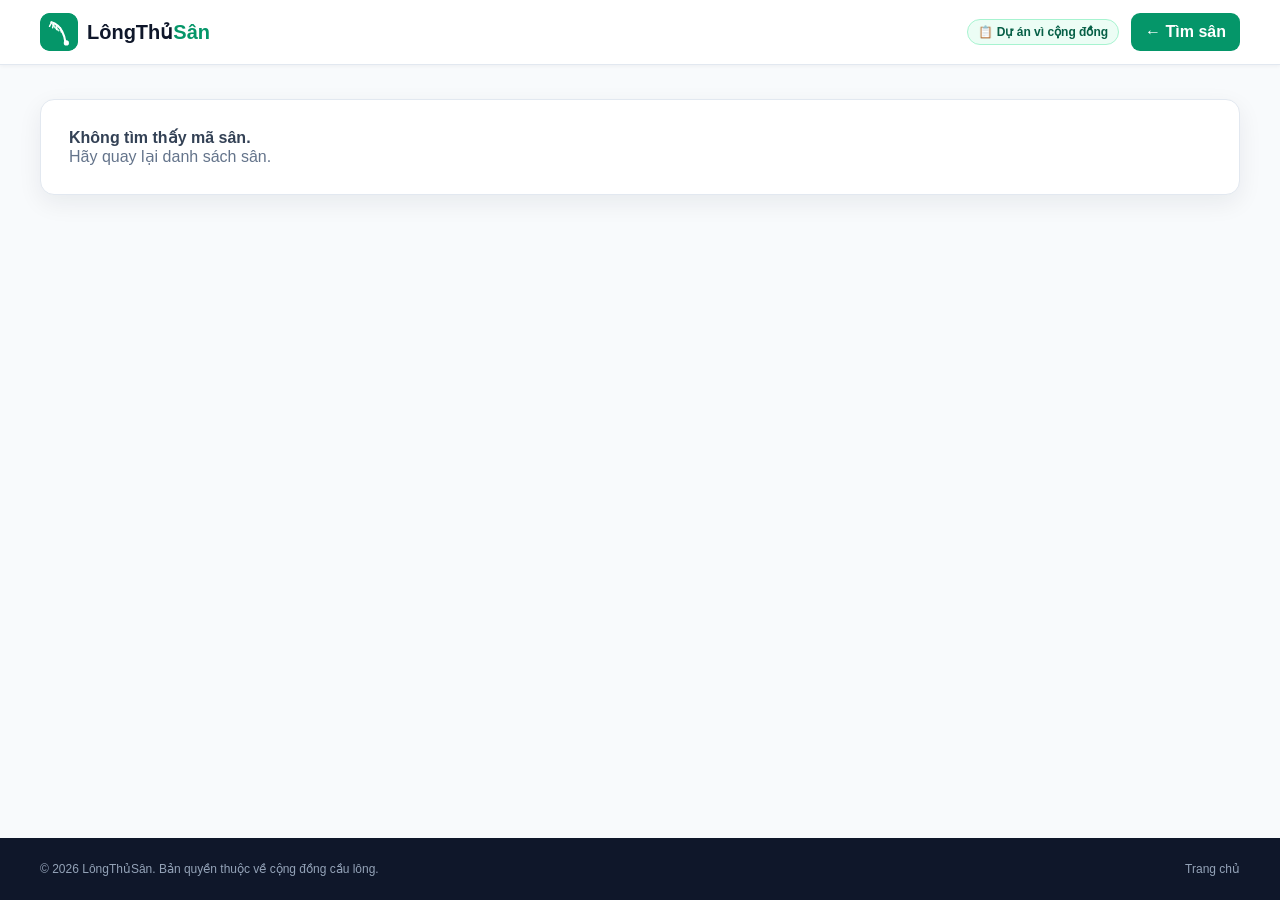
==== pages/court.html @ 35d92064 "Add files via upload" ====
<!DOCTYPE html>
<html lang="vi">
<head>
  <meta charset="UTF-8">
  <meta name="viewport" content="width=device-width, initial-scale=1.0">
  <meta name="description" content="Thông tin chi tiết sân cầu lông trên LôngThủSân.">
  <meta name="theme-color" content="#059669">
  <link rel="icon" href="../assets/favicon.svg" type="image/svg+xml">
  <title>Chi tiết sân - LôngThủSân</title>
  <link rel="stylesheet" href="../css/style.css">
</head>
<body>
<header>
  <div class="container nav">
    <a class="logo" href="../index.html" aria-label="LôngThủSân - Trang chủ">
      <span class="logo-icon" aria-hidden="true"><img src="../assets/logo.svg" alt=""></span>
      <span>LôngThủ<span class="green">Sân</span></span>
    </a>
    <div class="nav-actions">
      <span class="badge">📋 Dự án vì cộng đồng</span>
      <a class="btn btn-primary" href="../index.html">← Tìm sân</a>
    </div>
  </div>
</header>

<main class="detail">
  <div class="container" id="courtDetail">
    <div class="detail-card"><strong>Đang tải thông tin sân...</strong></div>
  </div>
</main>

<footer>
  <div class="container footer">
    <div>© 2026 LôngThủSân. Bản quyền thuộc về cộng đồng cầu lông.</div>
    <div class="footer-links"><a href="../index.html">Trang chủ</a></div>
  </div>
</footer>

<script src="../js/data.js"></script>
<script src="../js/court-detail.js"></script>
</body>
</html>
---- css/style.css ----
:root{
  --green:#059669;--green-dark:#047857;--green-soft:#ecfdf5;
  --ink:#0f172a;--text:#334155;--muted:#64748b;--line:#e2e8f0;
  --surface:#fff;--bg:#f8fafc;--danger:#e11d48;--warning:#b45309;
  --shadow:0 8px 24px rgba(15,23,42,.07);--radius:14px;
}
*{box-sizing:border-box;margin:0;padding:0}
html{scroll-behavior:smooth}
body{min-height:100vh;font-family:Arial,Helvetica,sans-serif;color:var(--text);background:var(--bg);display:flex;flex-direction:column}
button,input,select{font:inherit}
button,a,select,input{ -webkit-tap-highlight-color:transparent}
button:focus-visible,a:focus-visible,input:focus-visible,select:focus-visible{outline:3px solid rgba(5,150,105,.25);outline-offset:2px}
a{color:inherit}
.container{width:min(1200px,calc(100% - 32px));margin:auto}
header{position:sticky;top:0;z-index:50;background:rgba(255,255,255,.96);backdrop-filter:blur(10px);border-bottom:1px solid var(--line);box-shadow:0 1px 4px rgba(15,23,42,.05)}
.nav{min-height:64px;display:flex;align-items:center;justify-content:space-between;gap:16px}
.logo{display:flex;align-items:center;gap:9px;font-weight:800;font-size:20px;color:var(--ink);white-space:nowrap;text-decoration:none}
.logo-icon{display:grid;place-items:center;width:38px;height:38px;background:var(--green);color:#fff;border-radius:10px;overflow:hidden}.logo-icon img{width:100%;height:100%;display:block}
.green{color:var(--green)}
.nav-actions{display:flex;align-items:center;gap:12px}
.badge{background:var(--green-soft);color:#065f46;border:1px solid #a7f3d0;padding:5px 10px;border-radius:999px;font-size:12px;font-weight:600}
.btn{display:inline-flex;align-items:center;justify-content:center;gap:6px;border:0;border-radius:9px;padding:10px 14px;font-weight:700;cursor:pointer;text-decoration:none;transition:.2s}
.btn-primary{background:var(--green);color:#fff}.btn-primary:hover{background:var(--green-dark);transform:translateY(-1px)}
.btn-secondary{background:#fff;color:var(--text);border:1px solid var(--line)}.btn-secondary:hover{border-color:#cbd5e1;background:#f8fafc}
.hero{background:linear-gradient(135deg,#0f172a 0%,#1e293b 52%,#064e3b 100%);color:#fff;padding:58px 16px 52px}
.hero-inner{width:min(900px,100%);margin:auto;text-align:center}
.hero h1{font-size:clamp(28px,5vw,40px);line-height:1.15;font-weight:800;letter-spacing:-.7px;margin-bottom:12px}
.hero p{max-width:680px;margin:0 auto 26px;color:#cbd5e1;font-size:15px;line-height:1.6}
.search-box{display:grid;grid-template-columns:1fr 1.3fr;gap:10px;background:#fff;padding:10px;border-radius:14px;box-shadow:0 16px 36px rgba(0,0,0,.22)}
.field input,.field select{width:100%;min-height:46px;border:1px solid var(--line);border-radius:9px;background:#f8fafc;color:var(--text);padding:0 13px}
.result-summary{margin-top:12px;color:#cbd5e1;font-size:13px}
main{flex:1;padding:34px 0 48px}
.section-head{display:flex;justify-content:space-between;align-items:flex-end;gap:14px;margin-bottom:22px}
.section-title{color:var(--ink);font-size:21px}.muted{color:var(--muted)}
.tip{font-size:13px;line-height:1.5}
.court-grid{display:grid;grid-template-columns:repeat(3,minmax(0,1fr));gap:20px}
.court-card{min-width:0;background:var(--surface);border:1px solid var(--line);border-radius:var(--radius);overflow:hidden;display:flex;flex-direction:column;box-shadow:0 1px 3px rgba(15,23,42,.03);transition:.2s}
.court-card:hover{transform:translateY(-2px);box-shadow:var(--shadow)}
.card-body{padding:19px;flex:1;display:flex;flex-direction:column}
.card-top{display:flex;justify-content:space-between;align-items:center;gap:10px;margin-bottom:12px}
.district{background:#f1f5f9;color:#475569;font-size:11px;font-weight:700;padding:5px 8px;border-radius:5px}
.scale{color:var(--muted);font-size:12px;white-space:nowrap}
.court-name{color:var(--ink);font-size:18px;line-height:1.35;margin-bottom:8px}
.address{color:var(--muted);font-size:13px;line-height:1.5;min-height:39px;margin-bottom:14px}
.meta-row{display:flex;flex-wrap:wrap;gap:7px;margin-bottom:14px}
.status{font-size:11px;font-weight:700;padding:5px 8px;border-radius:999px;background:#fef3c7;color:#92400e}
.status.verified{background:var(--green-soft);color:#065f46}
.price-box{background:#f8fafc;border:1px solid #f1f5f9;padding:12px;border-radius:9px;margin-top:auto}
.price-row{display:flex;justify-content:space-between;align-items:center;gap:10px;font-size:13px;font-weight:700}
.low{color:var(--green-dark)}.high{color:var(--warning)}
.price-time{color:#94a3b8;font-size:12px;line-height:1.4;margin:5px 0 10px}
.price-time:last-child{margin-bottom:0}
.card-footer{display:flex;justify-content:space-between;align-items:center;gap:10px;padding:11px 19px;background:#f8fafc;border-top:1px solid #f1f5f9}
.btn-call{color:var(--text);font-size:13px;font-weight:700;text-decoration:none}.btn-call:hover{color:var(--green)}
.btn-report{color:var(--danger);background:transparent;border:0;border-radius:5px;padding:6px 8px;font-size:12px;font-weight:600;cursor:pointer}.btn-report:hover{background:#fff1f2}
.empty{display:none;grid-column:1/-1;text-align:center;padding:56px 20px;background:#fff;border:2px dashed #cbd5e1;border-radius:var(--radius);color:var(--muted)}
.empty strong{display:block;color:var(--ink);margin-bottom:6px}
footer{background:var(--ink);color:#94a3b8;font-size:12px;padding:24px 16px;margin-top:auto}
.footer{display:flex;justify-content:space-between;align-items:center;flex-wrap:wrap;gap:12px}
.footer-links{display:flex;gap:16px}.footer-links a{color:#94a3b8;text-decoration:none}.footer-links a:hover{color:#fff}
.detail{padding:34px 0 54px}.breadcrumb{font-size:13px;color:var(--muted);margin-bottom:18px}.breadcrumb a{color:var(--green);text-decoration:none}
.detail-card{background:#fff;border:1px solid var(--line);border-radius:var(--radius);box-shadow:var(--shadow);padding:28px}
.detail-head{display:flex;justify-content:space-between;gap:20px;align-items:flex-start;margin-bottom:22px}
.detail-title{color:var(--ink);font-size:clamp(25px,4vw,34px);line-height:1.2;margin:8px 0}
.detail-address{color:var(--muted);line-height:1.6}
.detail-actions{display:flex;gap:10px;flex-wrap:wrap}
.info-grid{display:grid;grid-template-columns:repeat(2,minmax(0,1fr));gap:16px}
.info{border:1px solid var(--line);border-radius:12px;padding:16px;background:#fff}.info-label{font-size:12px;color:var(--muted);margin-bottom:6px}.info-value{font-weight:700;color:var(--ink)}
.notice{margin-top:18px;padding:14px;border-radius:10px;background:#fffbeb;color:#92400e;border:1px solid #fde68a;font-size:13px;line-height:1.5}
.back-row{margin-top:18px}
.sr-only{position:absolute;width:1px;height:1px;padding:0;margin:-1px;overflow:hidden;clip:rect(0,0,0,0);white-space:nowrap;border:0}
@media(max-width:900px){.court-grid{grid-template-columns:repeat(2,minmax(0,1fr))}}
@media(max-width:680px){
 .container{width:min(100% - 24px,1200px)}
 .nav{min-height:auto;padding:10px 0;align-items:flex-start}
 .nav-actions{flex-direction:column;align-items:flex-end;gap:7px}.badge{display:none}
 .search-box{grid-template-columns:1fr}.section-head{align-items:flex-start;flex-direction:column}
 .court-grid{grid-template-columns:1fr}.detail-head{flex-direction:column}.info-grid{grid-template-columns:1fr}
}
@media(max-width:430px){
 .container{width:calc(100% - 20px)}.logo{font-size:17px}.logo-icon{width:34px;height:34px}
 .btn-primary{padding:9px 11px;font-size:12px}.hero{padding-top:42px}
 .card-top{align-items:flex-start;flex-direction:column}.scale{white-space:normal}
 .card-footer{align-items:flex-start;flex-direction:column}.detail-card{padding:20px}
}
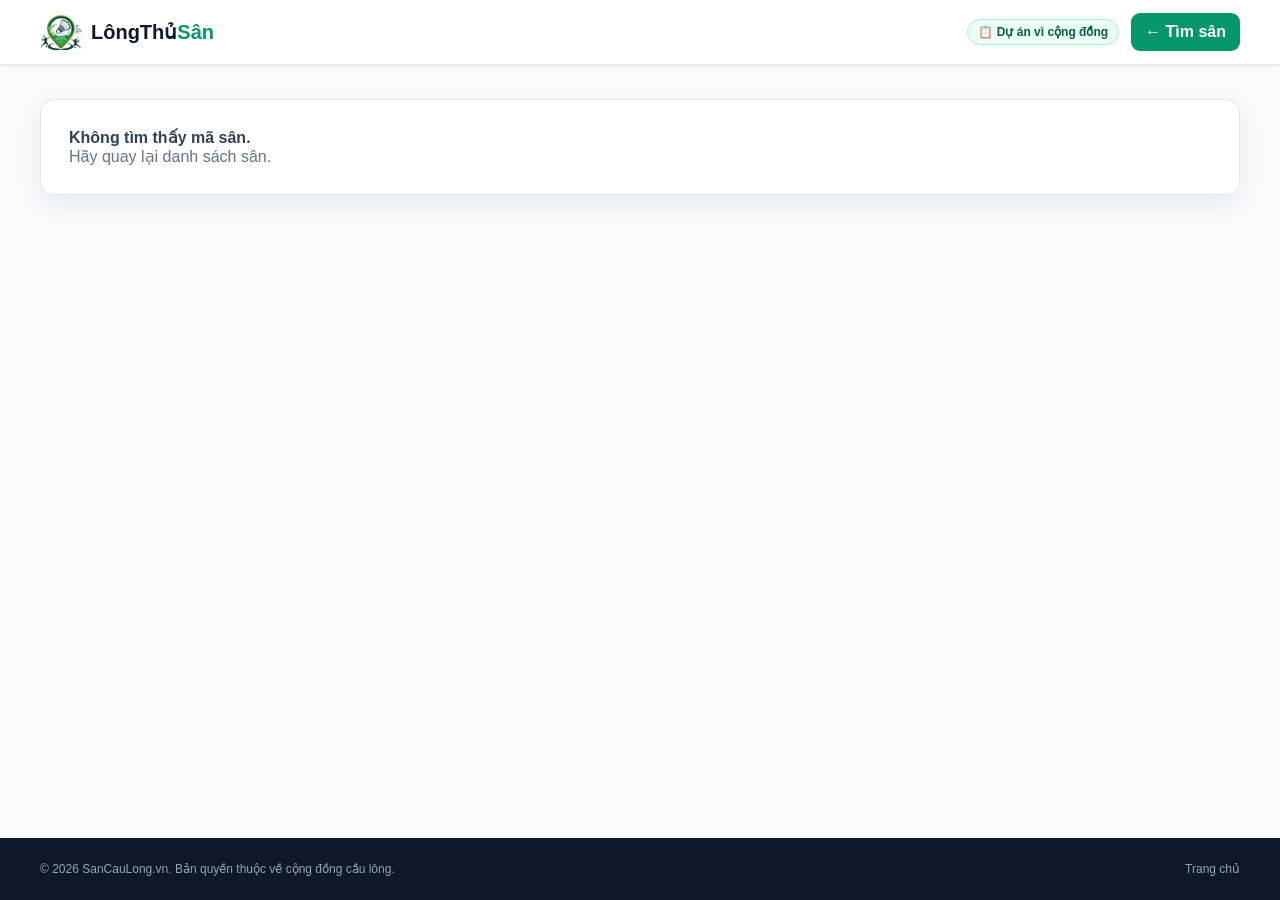
==== commit ecdf9d56: "Add files via upload" ====
--- a/pages/court.html
+++ b/pages/court.html
@@ -3,17 +3,17 @@
 <head>
   <meta charset="UTF-8">
   <meta name="viewport" content="width=device-width, initial-scale=1.0">
-  <meta name="description" content="Thông tin chi tiết sân cầu lông trên LôngThủSân.">
+  <meta name="description" content="Thông tin chi tiết sân cầu lông trên SanCauLong.vn.">
   <meta name="theme-color" content="#059669">
-  <link rel="icon" href="../assets/favicon.svg" type="image/svg+xml">
-  <title>Chi tiết sân - LôngThủSân</title>
+  <link rel="icon" href="../assets/favicon.png" type="image/png">
+  <title>Chi tiết sân - SanCauLong.vn</title>
   <link rel="stylesheet" href="../css/style.css">
 </head>
 <body>
 <header>
   <div class="container nav">
-    <a class="logo" href="../index.html" aria-label="LôngThủSân - Trang chủ">
-      <span class="logo-icon" aria-hidden="true"><img src="../assets/logo.svg" alt=""></span>
+    <a class="logo" href="../index.html" aria-label="SanCauLong.vn - Trang chủ">
+      <span class="logo-icon" aria-hidden="true"><img src="../assets/logo-mark.png" alt=""></span>
       <span>LôngThủ<span class="green">Sân</span></span>
     </a>
     <div class="nav-actions">
@@ -31,7 +31,7 @@
 
 <footer>
   <div class="container footer">
-    <div>© 2026 LôngThủSân. Bản quyền thuộc về cộng đồng cầu lông.</div>
+    <div>© 2026 SanCauLong.vn. Bản quyền thuộc về cộng đồng cầu lông.</div>
     <div class="footer-links"><a href="../index.html">Trang chủ</a></div>
   </div>
 </footer>
--- a/css/style.css
+++ b/css/style.css
@@ -16,7 +16,7 @@
 header{position:sticky;top:0;z-index:50;background:rgba(255,255,255,.96);backdrop-filter:blur(10px);border-bottom:1px solid var(--line);box-shadow:0 1px 4px rgba(15,23,42,.05)}
 .nav{min-height:64px;display:flex;align-items:center;justify-content:space-between;gap:16px}
 .logo{display:flex;align-items:center;gap:9px;font-weight:800;font-size:20px;color:var(--ink);white-space:nowrap;text-decoration:none}
-.logo-icon{display:grid;place-items:center;width:38px;height:38px;background:var(--green);color:#fff;border-radius:10px;overflow:hidden}.logo-icon img{width:100%;height:100%;display:block}
+.logo-icon{display:grid;place-items:center;width:42px;height:42px;background:#fff;border-radius:10px;overflow:hidden;flex:0 0 42px}.logo-icon img{width:100%;height:100%;display:block;object-fit:contain}
 .green{color:var(--green)}
 .nav-actions{display:flex;align-items:center;gap:12px}
 .badge{background:var(--green-soft);color:#065f46;border:1px solid #a7f3d0;padding:5px 10px;border-radius:999px;font-size:12px;font-weight:600}
@@ -79,7 +79,7 @@
  .court-grid{grid-template-columns:1fr}.detail-head{flex-direction:column}.info-grid{grid-template-columns:1fr}
 }
 @media(max-width:430px){
- .container{width:calc(100% - 20px)}.logo{font-size:17px}.logo-icon{width:34px;height:34px}
+ .container{width:calc(100% - 20px)}.logo{font-size:17px}.logo-icon{width:36px;height:36px;flex-basis:36px}
  .btn-primary{padding:9px 11px;font-size:12px}.hero{padding-top:42px}
  .card-top{align-items:flex-start;flex-direction:column}.scale{white-space:normal}
  .card-footer{align-items:flex-start;flex-direction:column}.detail-card{padding:20px}
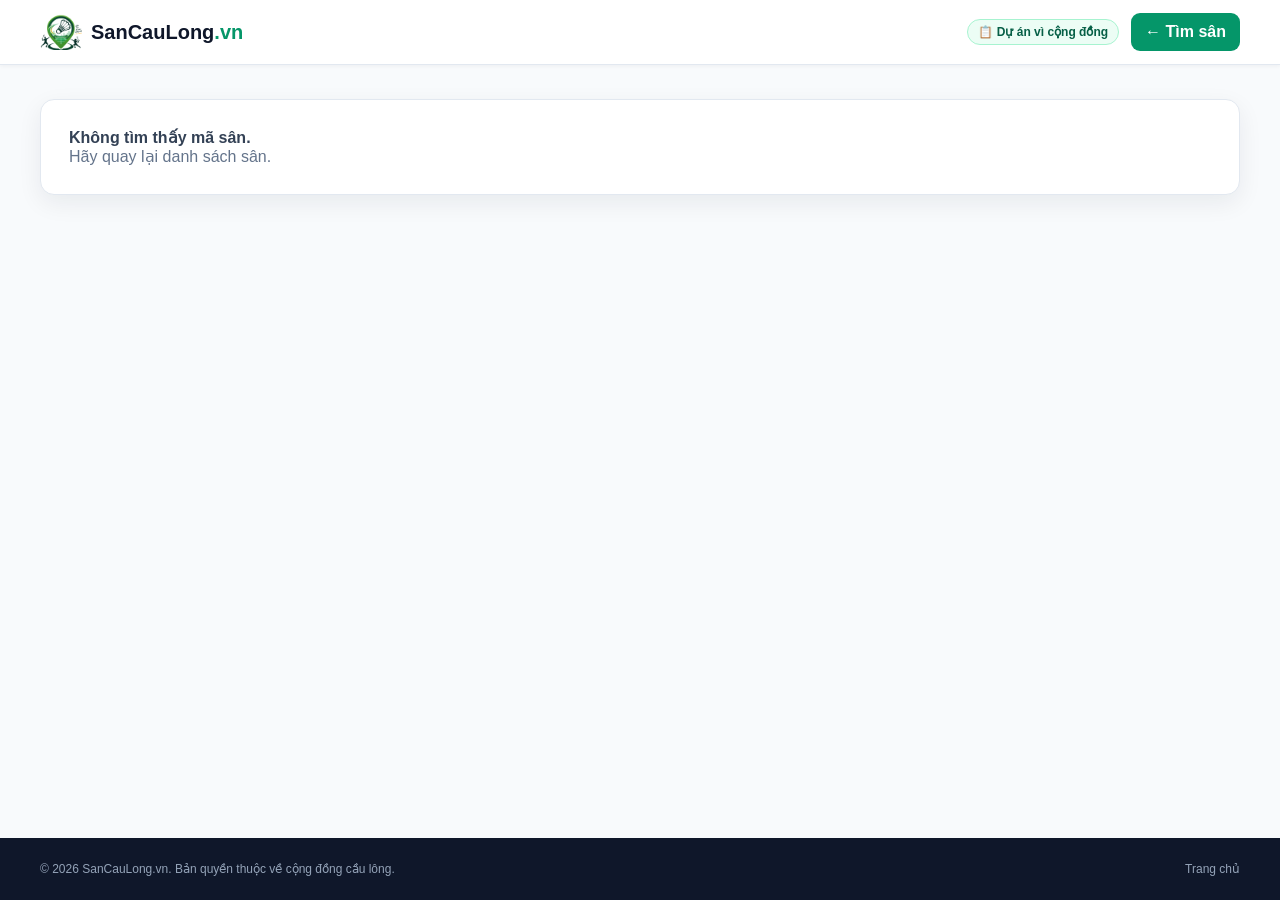
==== commit 50f049eb: "Add files via upload" ====
--- a/pages/court.html
+++ b/pages/court.html
@@ -14,7 +14,7 @@
   <div class="container nav">
     <a class="logo" href="../index.html" aria-label="SanCauLong.vn - Trang chủ">
       <span class="logo-icon" aria-hidden="true"><img src="../assets/logo-mark.png" alt=""></span>
-      <span>LôngThủ<span class="green">Sân</span></span>
+      <span>SanCauLong<span class="green">.vn</span></span>
     </a>
     <div class="nav-actions">
       <span class="badge">📋 Dự án vì cộng đồng</span>
